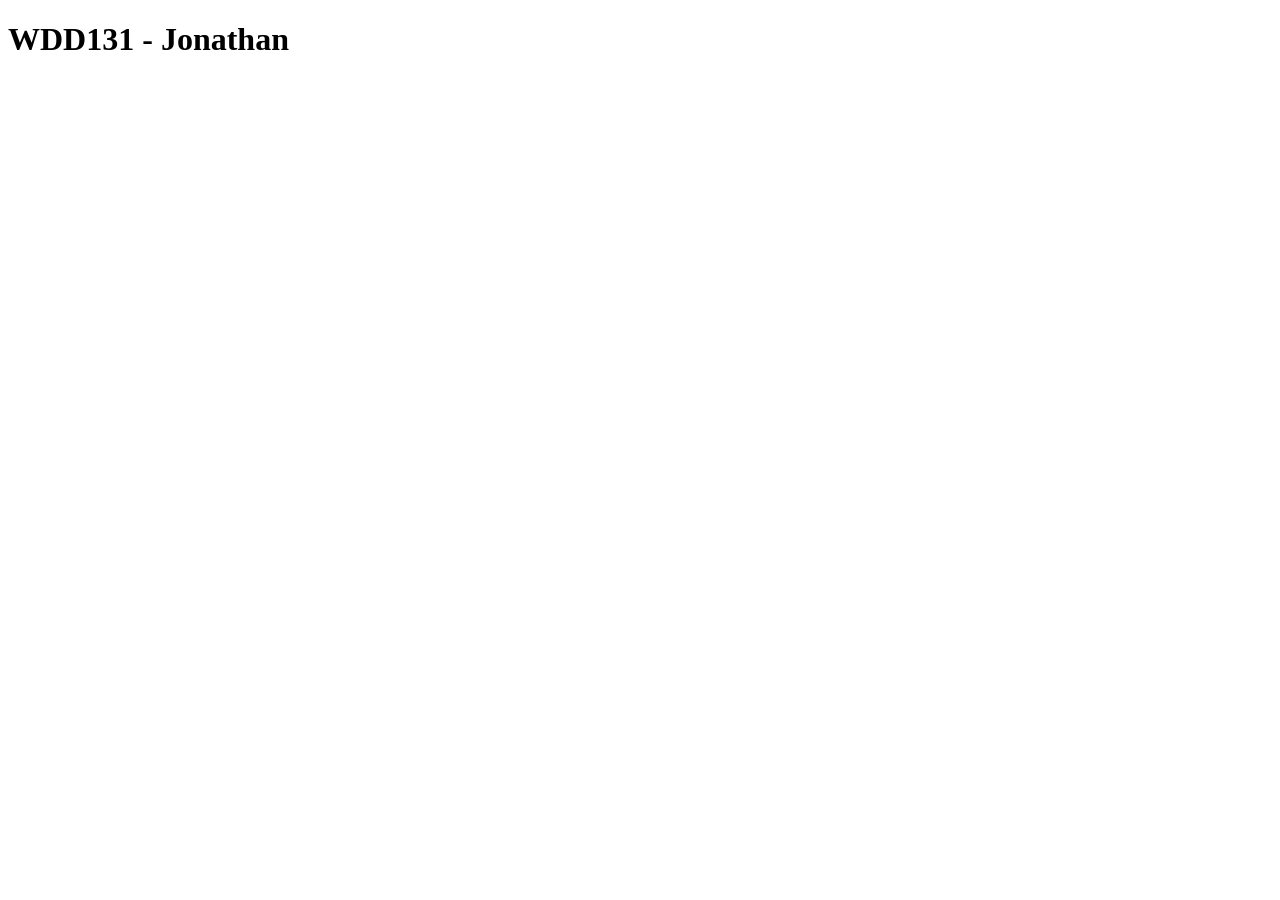
==== index.html @ 9a2176c2 "just for me" ====
<!DOCTYPE html>
<html lang="en">
<head>
    <meta charset="UTF-8">
    <meta name="viewport" content="width=device-width, initial-scale=1.0">
    <title>Document</title>
</head>
<body>
    <h1>WDD131 - Jonathan</h1>
</body>
</html>
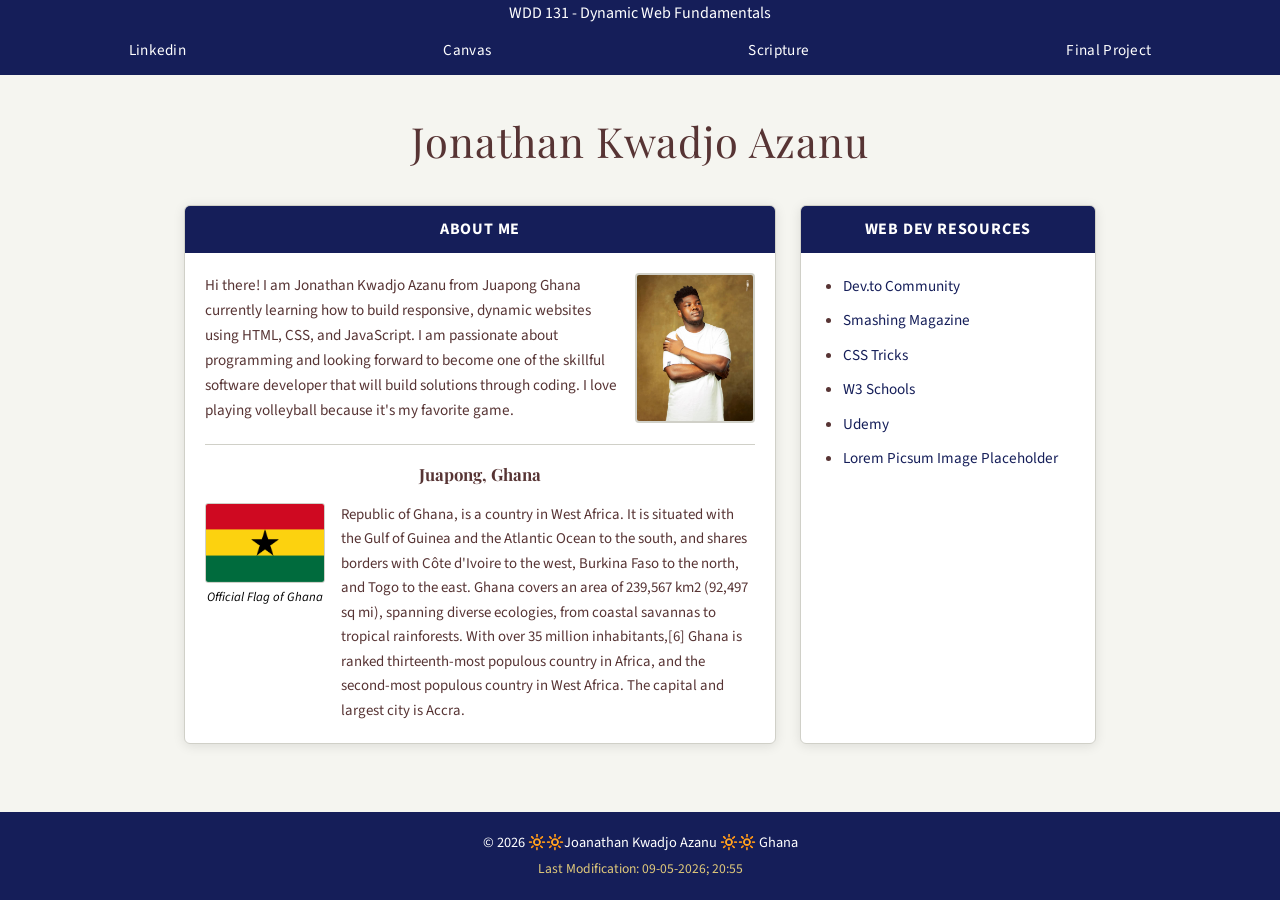
==== commit 3a1a465d: "new add" ====
--- a/index.html
+++ b/index.html
@@ -3,9 +3,74 @@
 <head>
     <meta charset="UTF-8">
     <meta name="viewport" content="width=device-width, initial-scale=1.0">
-    <title>Document</title>
+    <title>WDD 131 - Dynamic Web Fundamentals - Jonathan Kwadjo Azanu</title>
+    <meta name="description" content="WDD 131 - Dynamic Web Fundamentals. Your Full Name. A personal profile page featuring web development resources and biography.">
+    <meta name="author" content="Your Full Name">
+    <link rel="preconnect" href="https://fonts.googleapis.com">
+    <link rel="preconnect" href="https://fonts.gstatic.com" crossorigin>
+    <link href="https://fonts.googleapis.com/css2?family=Playfair+Display:wght@400;700&family=Source+Sans+3:wght@300;400;600&display=swap" rel="stylesheet">
+    <link rel="stylesheet" href="week01/styles/base.css">
+    <script src="week01/scripts/getdates.js">defer</script>
 </head>
 <body>
-    <h1>WDD131 - Jonathan</h1>
+    <header>
+        <span id="course-tittle">WDD 131 - Dynamic Web Fundamentals</span>
+        <nav>
+            <a href="www.linkedin.com/in/kwadzojonathan6996">Linkedin</a>
+            <a href="https://byupw.instructure.com/">Canvas</a>
+            <a href="https://www.churchofjesuschrist.org/study/scriptures/bofm/1-ne/3?lang=eng&id=p7#p7">Scripture</a>
+            <a href="#" target="_blank">Final Project</a>
+        </nav>
+    </header>
+
+    <main>
+        <h1>Jonathan Kwadjo Azanu</h1>
+
+    <div class="cards-grid">
+
+      <section class="card">
+        <h2>About Me</h2>
+        <div class="card-body">
+          <div class="about-top">
+            <p>Hi there! I am Jonathan Kwadjo Azanu from Juapong Ghana currently learning how to build responsive, dynamic websites using HTML, CSS, and JavaScript. I am passionate about programming and looking forward to become one of the skillful software developer that will build solutions through coding. I love playing volleyball because it's my favorite game.</p>
+            <img src="week01/images/jonathan.jpeg" alt="Profile photo of [Your Name]" width="120" height="150">
+          </div>
+
+          <div class="location-section">
+            <h3>Juapong, Ghana</h3>
+            <div class="location-info">
+              <figure>
+                <img src="week01/images/Flag_of_Ghana.svg.png" alt="Official Flag of [Your Country]" width="120" height="80">
+                <figcaption>Official Flag of Ghana</figcaption>
+              </figure>
+              <p>Republic of Ghana, is a country in West Africa. It is situated with the Gulf of Guinea and the Atlantic Ocean to the south, and shares borders with Côte d'Ivoire to the west, Burkina Faso to the north, and Togo to the east. Ghana covers an area of 239,567 km2 (92,497 sq mi), spanning diverse ecologies, from coastal savannas to tropical rainforests. With over 35 million inhabitants,[6] Ghana is ranked thirteenth-most populous country in Africa, and the second-most populous country in West Africa. The capital and largest city is Accra.</p>
+            </div>
+          </div>
+        </div>
+      </section>
+
+      <section class="card">
+        <h2>Web Dev Resources</h2>
+        <div class="card-body">
+          <ul class="resources-list">
+            <li><a href="https://dev.to" target="_blank">Dev.to Community</a></li>
+            <li><a href="https://www.smashingmagazine.com" target="_blank">Smashing Magazine</a></li>
+            <li><a href="https://css-tricks.com" target="_blank">CSS Tricks</a></li>
+            <li><a href="https://www.w3schools.com" target="_blank">W3 Schools</a></li>
+            <li><a href="https://www.udemy.com" target="_blank">Udemy</a></li>
+            <li><a href="https://picsum.photos" target="_blank">Lorem Picsum Image Placeholder</a></li>
+          </ul>
+        </div>
+      </section>
+
+    </div>
+        
+    </main>
+    <footer>
+        <p>
+      &copy; 2026<span id="currentyear"></span> 🔆🔆Joanathan Kwadjo Azanu 🔆🔆 Ghana
+    </p>
+    <p id="lastModified">Last Modification: 09-05-2026; 20:55</p>
+    </footer>
 </body>
-</html>+</html>
--- a/week01/styles/base.css
+++ b/week01/styles/base.css
@@ -0,0 +1,282 @@
+/* === CSS Variables === */
+:root {
+  --color-primary: #151e59;
+  --color-primary-dark: #152a45;
+  --color-accent: #c8a84b;
+  --color-accent-light: #e0c97a;
+  --color-bg: #f5f5f0;
+  --color-white: #ffffff;
+  --color-text: #573434;
+  --color-text-light: #000000;
+  --color-card-border: #d0d0c8;
+  --font-display: 'Playfair Display', Georgia, serif;
+  --font-body: 'Source Sans 3', Arial, sans-serif;
+  --max-width: 960px;
+  --shadow: 0 2px 12px rgba(0,0,0,0.1);
+}
+
+/* === Reset & Base === */
+*, *::before, *::after {
+  box-sizing: border-box;
+  margin: 0;
+  padding: 0;
+}
+
+body {
+  font-family: var(--font-body);
+  background-color: var(--color-bg);
+  color: var(--color-text);
+  font-size: 1rem;
+  line-height: 1.65;
+  min-height: 100vh;
+  display: flex;
+  flex-direction: column;
+}
+
+/* === Header === */
+header {
+  background-color: var(--color-primary);
+  color: var(--color-white);
+  text-align: center;
+
+}
+
+#course-title {
+  display: block;
+  font-family: var(--font-display);
+  font-size: 1.2rem;
+  font-weight: 700;
+  letter-spacing: 0.04em;
+  padding: 0.6rem 1rem;
+  color: var(--color-white);
+  background-color: var(--color-primary-dark);
+}
+
+/* === Navigation === */
+nav {
+  display: flex;
+  justify-content: space-around;
+  align-items: center;
+  background-color: var(--color-primary);
+  padding: 0;
+}
+
+nav a {
+  color: var(--color-white);
+  text-decoration: none;
+  font-family: var(--font-body);
+  font-size: 0.95rem;
+  font-weight: 400;
+  padding: 0.75rem 1.5rem;
+  transition: background-color 0.25s ease, color 0.25s ease;
+  letter-spacing: 0.02em;
+}
+
+nav a:hover,
+nav a:focus {
+  background-color: var(--color-accent);
+  color: var(--color-primary-dark);
+  outline: none;
+}
+
+/* === Main === */
+main {
+  max-width: var(--max-width);
+  width: 100%;
+  margin: 2rem auto;
+  padding: 0 1.5rem;
+  flex: 1;
+}
+
+main h1 {
+  font-family: var(--font-display);
+  font-size: 2.6rem;
+  font-weight: 400;
+  text-align: center;
+  color: var(--color-text);
+  margin-bottom: 1.8rem;
+  letter-spacing: 0.02em;
+}
+
+/* === Cards Grid === */
+.cards-grid {
+  display: grid;
+  grid-template-columns: 2fr 1fr;
+  gap: 1.5rem;
+  align-items: stretch;
+}
+
+/* === Card === */
+.card {
+  background-color: var(--color-white);
+  border: 1px solid var(--color-card-border);
+  border-radius: 6px;
+  overflow: hidden;
+  box-shadow: var(--shadow);
+  display: flex;
+  flex-direction: column;
+}
+
+.card h2 {
+  font-family: var(--font-body);
+  font-size: 1rem;
+  font-weight: 700;
+  text-align: center;
+  background-color: var(--color-primary);
+  color: var(--color-white);
+  padding: 0.65rem 1rem;
+  letter-spacing: 0.05em;
+  text-transform: uppercase;
+}
+
+.card-body {
+  flex: 1;
+  padding: 1.25rem;
+}
+
+/* === About Top (bio + photo) === */
+.about-top {
+  display: flex;
+  gap: 1rem;
+  align-items: flex-start;
+  margin-bottom: 1.25rem;
+}
+
+.about-top p {
+  flex: 1;
+  font-size: 0.95rem;
+  color: var(--color-text);
+}
+
+.about-top img {
+  width: 120px;
+  height: 150px;
+  object-fit: cover;
+  border-radius: 4px;
+  flex-shrink: 0;
+  border: 2px solid var(--color-card-border);
+}
+
+/* === Location Section === */
+.location-section {
+  border-top: 1px solid var(--color-card-border);
+  padding-top: 1rem;
+}
+
+.location-section h3 {
+  font-family: var(--font-display);
+  font-size: 1.05rem;
+  font-weight: 700;
+  text-align: center;
+  margin-bottom: 0.9rem;
+  color: var(--color-text);
+}
+
+.location-info {
+  display: flex;
+  gap: 1rem;
+  align-items: flex-start;
+}
+
+.location-info figure {
+  text-align: center;
+  flex-shrink: 0;
+}
+
+.location-info figure img {
+  width: 120px;
+  height: 80px;
+  object-fit: cover;
+  border: 1px solid var(--color-card-border);
+  border-radius: 3px;
+  display: block;
+}
+
+.location-info figcaption {
+  font-size: 0.8rem;
+  font-style: italic;
+  color: var(--color-text-light);
+  margin-top: 0.3rem;
+  text-align: center;
+}
+
+.location-info p {
+  font-size: 0.93rem;
+  color: var(--color-text);
+  flex: 1;
+}
+
+/* === Resources List === */
+.resources-list {
+  list-style: disc;
+  padding-left: 1.4rem;
+}
+
+.resources-list li {
+  margin-bottom: 0.5rem;
+}
+
+.resources-list a {
+  color: var(--color-primary);
+  text-decoration: none;
+  font-size: 0.95rem;
+  transition: color 0.2s ease;
+}
+
+.resources-list a:hover,
+.resources-list a:focus {
+  color: var(--color-accent);
+  text-decoration: underline;
+}
+
+/* === Footer === */
+footer {
+  background-color: var(--color-primary);
+  color: var(--color-white);
+  text-align: center;
+  padding: 1rem 1.5rem;
+  font-size: 0.9rem;
+  margin-top: auto;
+}
+
+footer p {
+  margin: 0.2rem 0;
+}
+
+footer #lastModified {
+  color: var(--color-accent-light);
+  font-size: 0.85rem;
+}
+
+/* === Responsive === */
+@media (max-width: 680px) {
+  .cards-grid {
+    grid-template-columns: 1fr;
+  }
+
+  main h1 {
+    font-size: 1.9rem;
+  }
+
+  .about-top {
+    flex-direction: column;
+  }
+
+  .about-top img {
+    width: 100%;
+    height: auto;
+  }
+
+  .location-info {
+    flex-direction: column;
+  }
+
+  nav {
+    flex-wrap: wrap;
+  }
+
+  nav a {
+    padding: 0.6rem 1rem;
+    font-size: 0.88rem;
+  }
+}
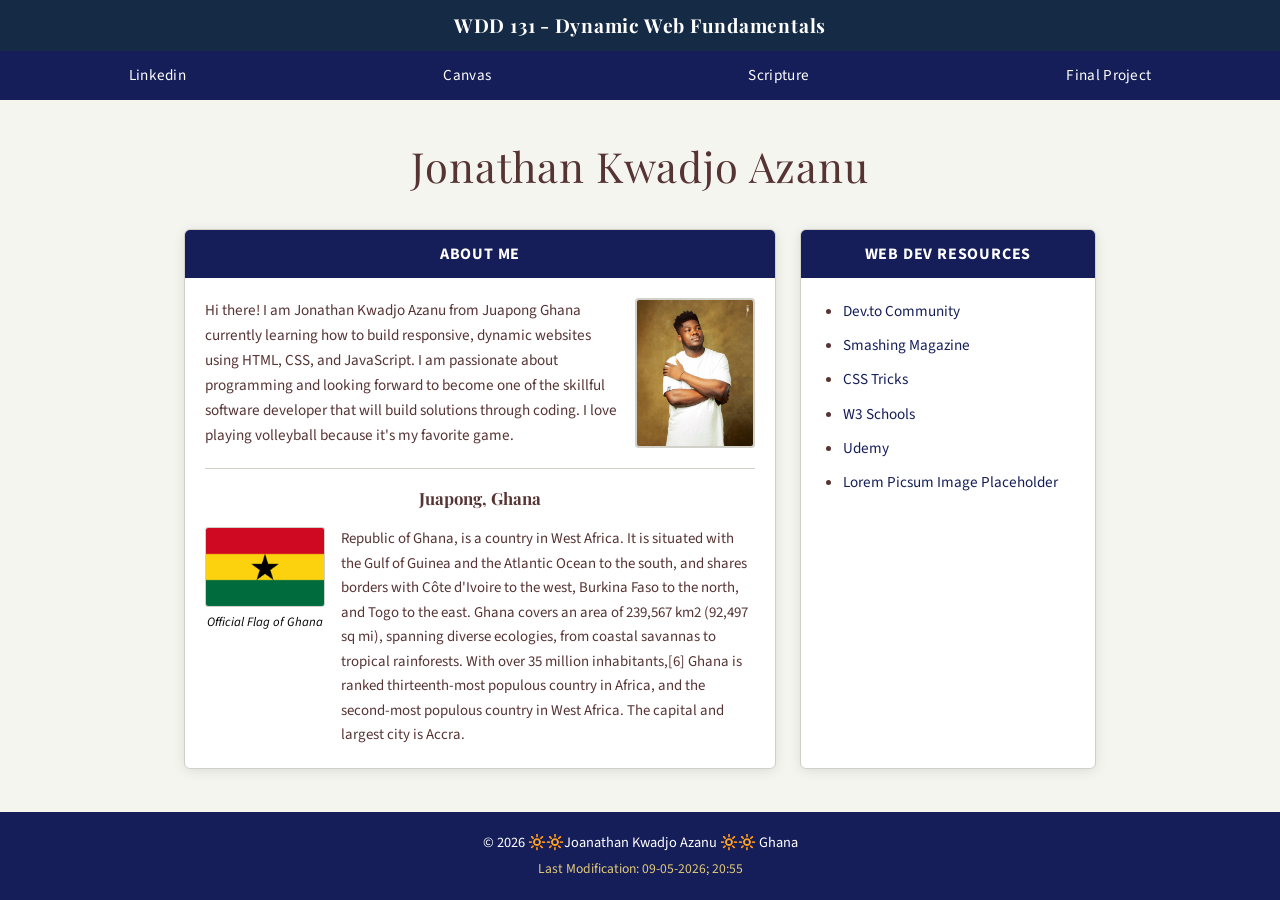
==== commit d1e4e158: "again" ====
--- a/index.html
+++ b/index.html
@@ -10,11 +10,11 @@
     <link rel="preconnect" href="https://fonts.gstatic.com" crossorigin>
     <link href="https://fonts.googleapis.com/css2?family=Playfair+Display:wght@400;700&family=Source+Sans+3:wght@300;400;600&display=swap" rel="stylesheet">
     <link rel="stylesheet" href="week01/styles/base.css">
-    <script src="week01/scripts/getdates.js">defer</script>
+    <script src="scripts/getdates.js" defer></script>
 </head>
 <body>
     <header>
-        <span id="course-tittle">WDD 131 - Dynamic Web Fundamentals</span>
+        <span id="course-title">WDD 131 - Dynamic Web Fundamentals</span>
         <nav>
             <a href="www.linkedin.com/in/kwadzojonathan6996">Linkedin</a>
             <a href="https://byupw.instructure.com/">Canvas</a>
@@ -40,7 +40,7 @@
             <h3>Juapong, Ghana</h3>
             <div class="location-info">
               <figure>
-                <img src="week01/images/Flag_of_Ghana.svg.png" alt="Official Flag of [Your Country]" width="120" height="80">
+                <img src="week01/images/flag_ghana.svg.png" alt="Official Flag of [Your Country]" width="120" height="80">
                 <figcaption>Official Flag of Ghana</figcaption>
               </figure>
               <p>Republic of Ghana, is a country in West Africa. It is situated with the Gulf of Guinea and the Atlantic Ocean to the south, and shares borders with Côte d'Ivoire to the west, Burkina Faso to the north, and Togo to the east. Ghana covers an area of 239,567 km2 (92,497 sq mi), spanning diverse ecologies, from coastal savannas to tropical rainforests. With over 35 million inhabitants,[6] Ghana is ranked thirteenth-most populous country in Africa, and the second-most populous country in West Africa. The capital and largest city is Accra.</p>
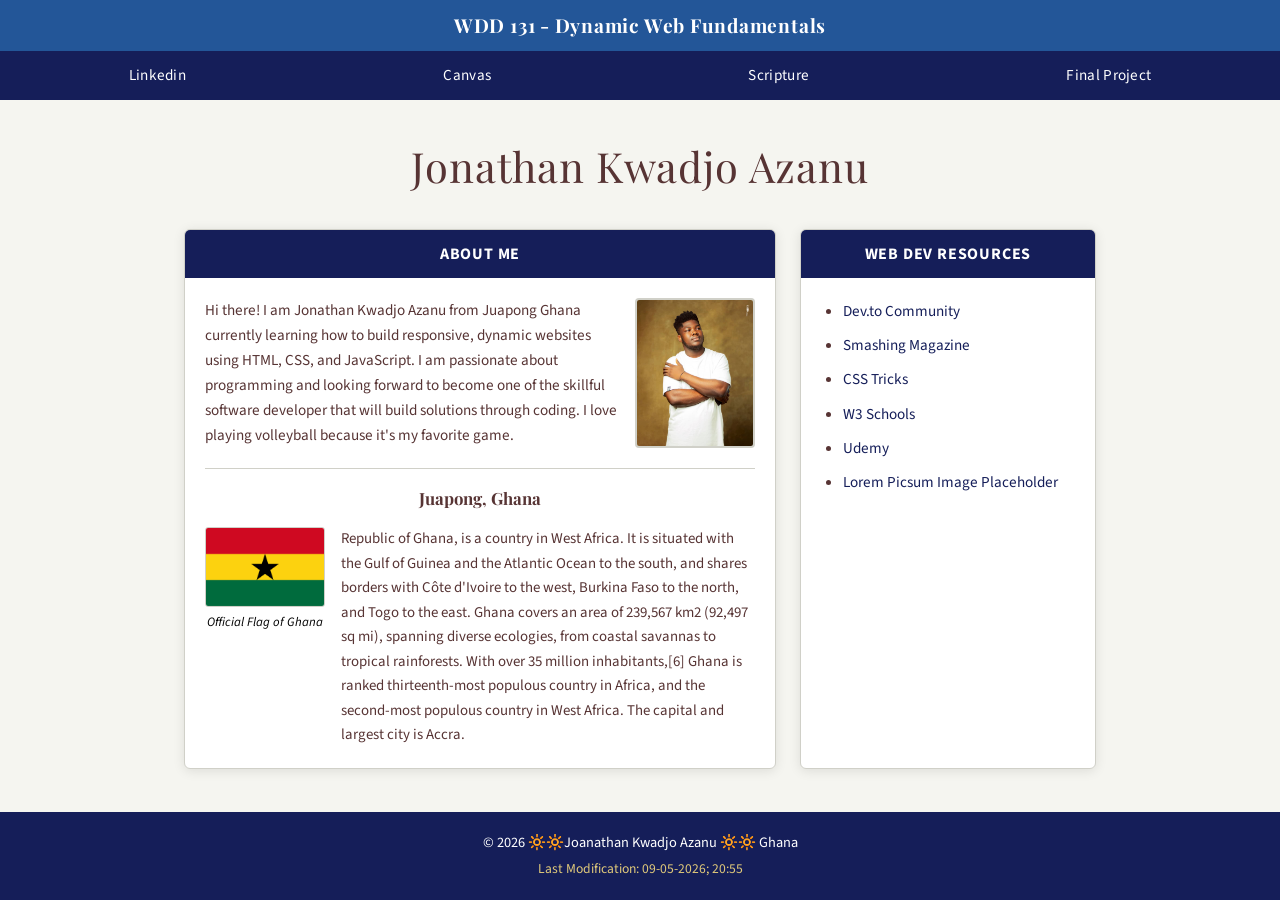
==== commit f2445bdf: "new adds" ====
--- a/index.html
+++ b/index.html
@@ -9,7 +9,7 @@
     <link rel="preconnect" href="https://fonts.googleapis.com">
     <link rel="preconnect" href="https://fonts.gstatic.com" crossorigin>
     <link href="https://fonts.googleapis.com/css2?family=Playfair+Display:wght@400;700&family=Source+Sans+3:wght@300;400;600&display=swap" rel="stylesheet">
-    <link rel="stylesheet" href="week01/styles/base.css">
+    <link rel="stylesheet" href="styles/base.css">
     <script src="scripts/getdates.js" defer></script>
 </head>
 <body>
@@ -33,14 +33,14 @@
         <div class="card-body">
           <div class="about-top">
             <p>Hi there! I am Jonathan Kwadjo Azanu from Juapong Ghana currently learning how to build responsive, dynamic websites using HTML, CSS, and JavaScript. I am passionate about programming and looking forward to become one of the skillful software developer that will build solutions through coding. I love playing volleyball because it's my favorite game.</p>
-            <img src="week01/images/jonathan.jpeg" alt="Profile photo of [Your Name]" width="120" height="150">
+            <img src="images/jonathan.jpeg" alt="Profile photo of [Your Name]" width="120" height="150">
           </div>
 
           <div class="location-section">
             <h3>Juapong, Ghana</h3>
             <div class="location-info">
               <figure>
-                <img src="week01/images/flag_ghana.svg.png" alt="Official Flag of [Your Country]" width="120" height="80">
+                <img src="images/flag_ghana.svg.png" alt="Official Flag of [Your Country]" width="120" height="80">
                 <figcaption>Official Flag of Ghana</figcaption>
               </figure>
               <p>Republic of Ghana, is a country in West Africa. It is situated with the Gulf of Guinea and the Atlantic Ocean to the south, and shares borders with Côte d'Ivoire to the west, Burkina Faso to the north, and Togo to the east. Ghana covers an area of 239,567 km2 (92,497 sq mi), spanning diverse ecologies, from coastal savannas to tropical rainforests. With over 35 million inhabitants,[6] Ghana is ranked thirteenth-most populous country in Africa, and the second-most populous country in West Africa. The capital and largest city is Accra.</p>
--- a/styles/base.css
+++ b/styles/base.css
@@ -0,0 +1,282 @@
+/* === CSS Variables === */
+:root {
+  --color-primary: #151e59;
+  --color-primary-dark: #235698;
+  --color-accent: #c8a84b;
+  --color-accent-light: #e0c97a;
+  --color-bg: #f5f5f0;
+  --color-white: #ffffff;
+  --color-text: #573434;
+  --color-text-light: #000000;
+  --color-card-border: #d0d0c8;
+  --font-display: 'Playfair Display', Georgia, serif;
+  --font-body: 'Source Sans 3', Arial, sans-serif;
+  --max-width: 960px;
+  --shadow: 0 2px 12px rgba(0,0,0,0.1);
+}
+
+/* === Reset & Base === */
+*, *::before, *::after {
+  box-sizing: border-box;
+  margin: 0;
+  padding: 0;
+}
+
+body {
+  font-family: var(--font-body);
+  background-color: var(--color-bg);
+  color: var(--color-text);
+  font-size: 1rem;
+  line-height: 1.65;
+  min-height: 100vh;
+  display: flex;
+  flex-direction: column;
+}
+
+/* === Header === */
+header {
+  background-color: var(--color-primary);
+  color: var(--color-white);
+  text-align: center;
+
+}
+
+#course-title {
+  display: block;
+  font-family: var(--font-display);
+  font-size: 1.2rem;
+  font-weight: 700;
+  letter-spacing: 0.04em;
+  padding: 0.6rem 1rem;
+  color: var(--color-white);
+  background-color: var(--color-primary-dark);
+}
+
+/* === Navigation === */
+nav {
+  display: flex;
+  justify-content: space-around;
+  align-items: center;
+  background-color: var(--color-primary);
+  padding: 0;
+}
+
+nav a {
+  color: var(--color-white);
+  text-decoration: none;
+  font-family: var(--font-body);
+  font-size: 0.95rem;
+  font-weight: 400;
+  padding: 0.75rem 1.5rem;
+  transition: background-color 0.25s ease, color 0.25s ease;
+  letter-spacing: 0.02em;
+}
+
+nav a:hover,
+nav a:focus {
+  background-color: var(--color-accent);
+  color: var(--color-primary-dark);
+  outline: none;
+}
+
+/* === Main === */
+main {
+  max-width: var(--max-width);
+  width: 100%;
+  margin: 2rem auto;
+  padding: 0 1.5rem;
+  flex: 1;
+}
+
+main h1 {
+  font-family: var(--font-display);
+  font-size: 2.6rem;
+  font-weight: 400;
+  text-align: center;
+  color: var(--color-text);
+  margin-bottom: 1.8rem;
+  letter-spacing: 0.02em;
+}
+
+/* === Cards Grid === */
+.cards-grid {
+  display: grid;
+  grid-template-columns: 2fr 1fr;
+  gap: 1.5rem;
+  align-items: stretch;
+}
+
+/* === Card === */
+.card {
+  background-color: var(--color-white);
+  border: 1px solid var(--color-card-border);
+  border-radius: 6px;
+  overflow: hidden;
+  box-shadow: var(--shadow);
+  display: flex;
+  flex-direction: column;
+}
+
+.card h2 {
+  font-family: var(--font-body);
+  font-size: 1rem;
+  font-weight: 700;
+  text-align: center;
+  background-color: var(--color-primary);
+  color: var(--color-white);
+  padding: 0.65rem 1rem;
+  letter-spacing: 0.05em;
+  text-transform: uppercase;
+}
+
+.card-body {
+  flex: 1;
+  padding: 1.25rem;
+}
+
+/* === About Top (bio + photo) === */
+.about-top {
+  display: flex;
+  gap: 1rem;
+  align-items: flex-start;
+  margin-bottom: 1.25rem;
+}
+
+.about-top p {
+  flex: 1;
+  font-size: 0.95rem;
+  color: var(--color-text);
+}
+
+.about-top img {
+  width: 120px;
+  height: 150px;
+  object-fit: cover;
+  border-radius: 4px;
+  flex-shrink: 0;
+  border: 2px solid var(--color-card-border);
+}
+
+/* === Location Section === */
+.location-section {
+  border-top: 1px solid var(--color-card-border);
+  padding-top: 1rem;
+}
+
+.location-section h3 {
+  font-family: var(--font-display);
+  font-size: 1.05rem;
+  font-weight: 700;
+  text-align: center;
+  margin-bottom: 0.9rem;
+  color: var(--color-text);
+}
+
+.location-info {
+  display: flex;
+  gap: 1rem;
+  align-items: flex-start;
+}
+
+.location-info figure {
+  text-align: center;
+  flex-shrink: 0;
+}
+
+.location-info figure img {
+  width: 120px;
+  height: 80px;
+  object-fit: cover;
+  border: 1px solid var(--color-card-border);
+  border-radius: 3px;
+  display: block;
+}
+
+.location-info figcaption {
+  font-size: 0.8rem;
+  font-style: italic;
+  color: var(--color-text-light);
+  margin-top: 0.3rem;
+  text-align: center;
+}
+
+.location-info p {
+  font-size: 0.93rem;
+  color: var(--color-text);
+  flex: 1;
+}
+
+/* === Resources List === */
+.resources-list {
+  list-style: disc;
+  padding-left: 1.4rem;
+}
+
+.resources-list li {
+  margin-bottom: 0.5rem;
+}
+
+.resources-list a {
+  color: var(--color-primary);
+  text-decoration: none;
+  font-size: 0.95rem;
+  transition: color 0.2s ease;
+}
+
+.resources-list a:hover,
+.resources-list a:focus {
+  color: var(--color-accent);
+  text-decoration: underline;
+}
+
+/* === Footer === */
+footer {
+  background-color: var(--color-primary);
+  color: var(--color-white);
+  text-align: center;
+  padding: 1rem 1.5rem;
+  font-size: 0.9rem;
+  margin-top: auto;
+}
+
+footer p {
+  margin: 0.2rem 0;
+}
+
+footer #lastModified {
+  color: var(--color-accent-light);
+  font-size: 0.85rem;
+}
+
+/* === Responsive === */
+@media (max-width: 680px) {
+  .cards-grid {
+    grid-template-columns: 1fr;
+  }
+
+  main h1 {
+    font-size: 1.9rem;
+  }
+
+  .about-top {
+    flex-direction: column;
+  }
+
+  .about-top img {
+    width: 100%;
+    height: auto;
+  }
+
+  .location-info {
+    flex-direction: column;
+  }
+
+  nav {
+    flex-wrap: wrap;
+  }
+
+  nav a {
+    padding: 0.6rem 1rem;
+    font-size: 0.88rem;
+  }
+}
